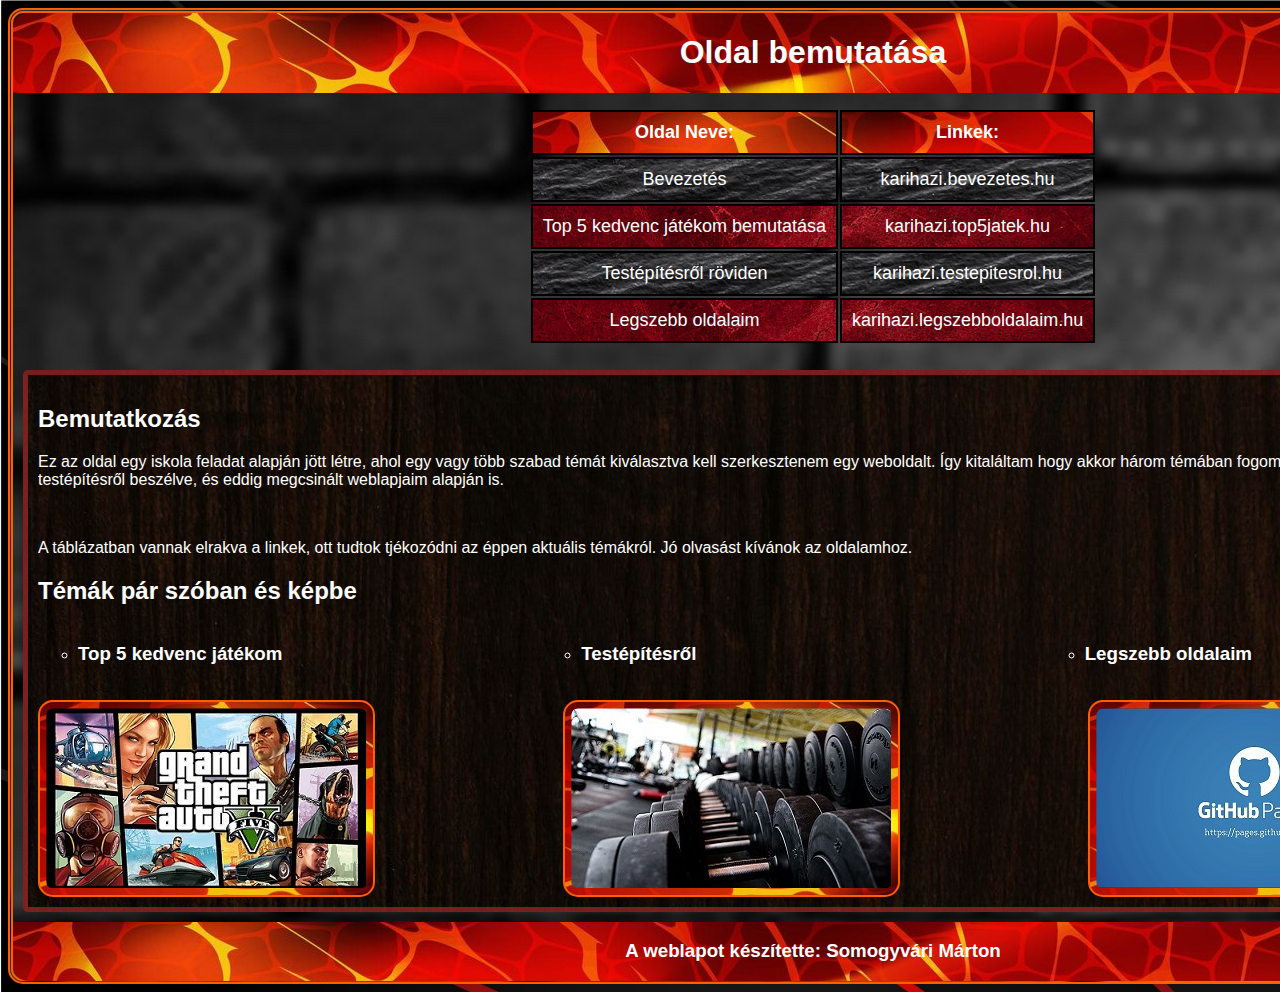
==== oldal1.html @ a076174c "Frissítések" ====
<!DOCTYPE html>
<html lang="hu">
<head>
    <meta charset="UTF-8">
    <meta http-equiv="X-UA-Compatible" content="IE=edge">
    <meta name="viewport" content="width=device-width, initial-scale=1.0">
    <meta name="keywords" content="Indioldal">
    <meta name="author" content="Somogyvári Márton">
    
    <link rel="stylesheet" href="style.css">
    <title>Somogyvári Márton</title>
</head>
<body>
    <main>
        <header>
            <h1>Oldal bemutatása</h1>
        </header>

        <br>
    
        <article>
            <h2>Bemutatkozás</h2>
            <p>Ez az oldal egy iskola feladat alapján jött létre, ahol egy vagy több szabad témát kiválasztva kell szerkesztenem egy weboldalt. Így kitaláltam hogy akkor három témában fogom megszerkeszteni, 5 kedvenc játékom, A testépítésről beszélve, és eddig megcsinált weblapjaim alapján is.</p>
            <br>
            <p>A táblázatban vannak elrakva a linkek, ott tudtok tjékozódni az éppen aktuális témákról. Jó olvasást kívánok az oldalamhoz.</p>
            <h2>Témák pár szóban és képbe</h2>
            <ul>
                <li><h3>Top 5 kedvenc játékom</h3></li>
                <li><h3>Testépítésről</h3></li>
                <li><h3>Legszebb oldalaim</h3></li>
            </ul>
            <div class="fotok">
                <img src="kepek/gta.jpg" alt="Top 5 Játék">
                <img src="kepek/terem.jpg" alt="Edzés">
                <img src="kepek/github.jpg" alt="Legszebb Oldalaim">
            </div>
        </article>

        <br>

        <aside>
            <table>
                <thead>
                    <tr>
                        <th>Oldal Neve:</th>
                        <th>Linkek:</th>
                    </tr>
                </thead>

                <tbody>
                    <tr>
                        <td>Bevezetés</td>
                        <td><a href="index.html">karihazi.bevezetes.hu</a></td>
                    </tr>
                
                    <tr>
                        <td>Top 5 kedvenc játékom bemutatása</td>
                        <td><a href="oldal2.html">karihazi.top5jatek.hu</a></td>
                    </tr>
                
                    <tr>
                        <td>Testépítésről röviden</td>
                        <td><a href="oldal1.html">karihazi.testepitesrol.hu</a></td>
                    </tr>

                    <tr>
                        <td>Legszebb oldalaim</td>
                        <td><a href="oldal3.html">karihazi.legszebboldalaim.hu</a></td>
                    </tr>
                </tbody>
            </table>
        </aside>

        <br>

        <footer>
            <h3>A weblapot készítette: Somogyvári Márton</h3>
        </footer>
    </main>
</body>
</html>
---- style.css ----
body{
    color: white;
    font-family: Verdana, Geneva, Tahoma, sans-serif;
    background-image: url(kepek/fekete.jpg);
}
main{
    background-image: url(kepek/tegla.jpg);
    display: grid;
    grid-template-columns: 2fr 1fr 1fr;
    grid-template-areas: 
    "h h h"
    "as as as"
    "ar ar ar"
    "f f f"
    ;

    /*A főrész arányai*/
    margin: auto;
    width: 1600px;
    border-radius: 15px;
    border:double 5px rgb(255, 94, 0); 
   }

b{
    background-color: red;
    color: black;
}

article{
 background-image: url(kepek/wood.jpg);
 grid-area: ar;

 /*Tartalom arányai*/
    border-radius: 5px;
 border:solid 5px rgba(165, 42, 42, 0.692); 
 margin: 10px;
 padding: 10px;
}
aside{
    text-align: center;
    margin: auto;
    padding: 15px;
    grid-area: as;

}
header{
    background-image: url(kepek/magma.jpg);
    text-align: center;
    grid-area: h;

    /*Cím arányai*/
    border-top-left-radius: 15px;
    border-top-right-radius: 15px;
}

footer{
background-image: url(kepek/magma.jpg);
 border-bottom-left-radius: 15px ;
 border-bottom-right-radius: 15px ;
 margin-bottom: -20px;
 grid-area: f;

 /*Tartalom arányai*/
 text-align: center;
 padding: auto;
}

/*Táblázat arányai*/
td, th{
    border:2px solid black;
    padding: 10px;
    font-size: 18px;;
}

tbody tr:nth-child(even){
    background-image: url(kepek/rstone1.jpg);
}
tbody tr:nth-child(odd){
    background-image: url(kepek/bstone1.jpg);
}
thead {
    background-image: url(kepek/magma.jpg);
}

/*képek*/
.fotok{
    display: grid;
    grid-template-columns: repeat(auto-fit, minmax(150px, 1fr));
    gap:25px;
}

img{

    border-radius: 15px;
    border: solid 2px rgb(255, 94, 0); 
    background-image: url(kepek/magma.jpg);
    padding: .4rem; 
    transition: all 0.3s linear;
}

img:hover{
    filter: blur(5px);

}

ul{
    list-style-type: circle;
    display: grid;
    grid-template-columns: repeat(auto-fit, minmax(150px, 1fr));
}

/*második oldal*/
.jatektipusok{
    display: grid;
    grid-template-columns: 1fr;
}

/*linkek*/
a{
    font-family: Verdana, Geneva, Tahoma, sans-serif;
    text-decoration: none;
    color: white;
}

@media only screen and (max-width:500px){
    main{
        display: grid;
        grid-template-columns: 1fr ;
        grid-template-areas: 
        "h "
        "ar "
        "as "
        "f "
        ;
    }
}
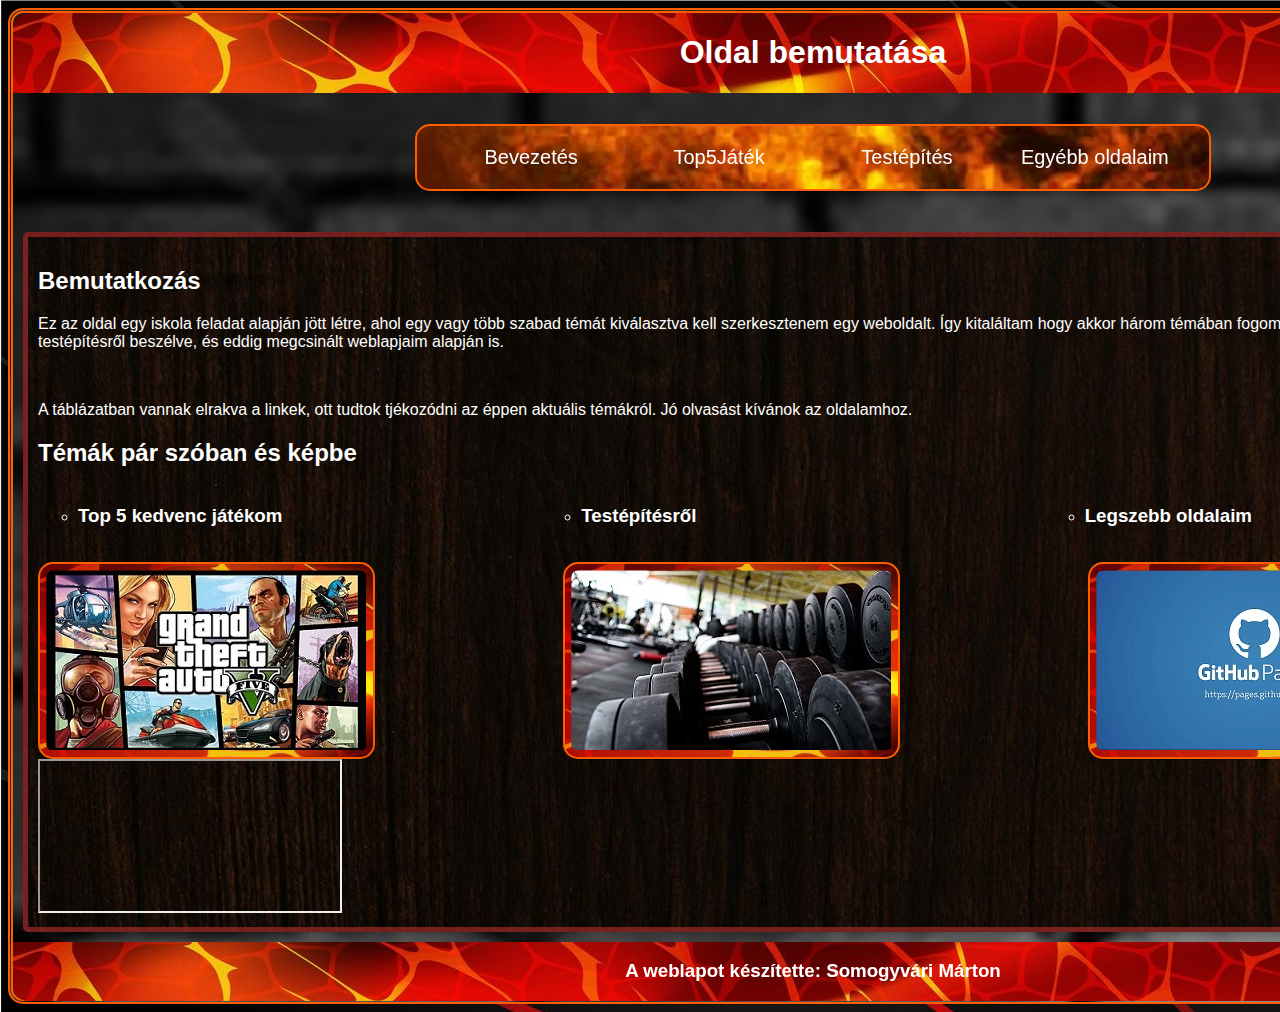
==== commit 716e85bf: "okés" ====
--- a/oldal1.html
+++ b/oldal1.html
@@ -34,41 +34,20 @@
                 <img src="kepek/terem.jpg" alt="Edzés">
                 <img src="kepek/github.jpg" alt="Legszebb Oldalaim">
             </div>
+            <iframe src="https://www.youtube.com/embed/watch?v=hfJ4Km46A-0"></iframe>
         </article>
 
         <br>
 
         <aside>
-            <table>
-                <thead>
-                    <tr>
-                        <th>Oldal Neve:</th>
-                        <th>Linkek:</th>
-                    </tr>
-                </thead>
-
-                <tbody>
-                    <tr>
-                        <td>Bevezetés</td>
-                        <td><a href="index.html">karihazi.bevezetes.hu</a></td>
-                    </tr>
-                
-                    <tr>
-                        <td>Top 5 kedvenc játékom bemutatása</td>
-                        <td><a href="oldal2.html">karihazi.top5jatek.hu</a></td>
-                    </tr>
-                
-                    <tr>
-                        <td>Testépítésről röviden</td>
-                        <td><a href="oldal1.html">karihazi.testepitesrol.hu</a></td>
-                    </tr>
-
-                    <tr>
-                        <td>Legszebb oldalaim</td>
-                        <td><a href="oldal3.html">karihazi.legszebboldalaim.hu</a></td>
-                    </tr>
-                </tbody>
-            </table>
+            <nav class="menu">
+                <ul>
+                    <li><a href="index.html" >Bevezetés</a></li>
+                    <li><a href="oldal2.html" >Top5Játék</a></li>
+                    <li><a href="oldal1.html" >Testépítés</a></li>
+                    <li><a href="oldal3.html" >Egyébb oldalaim</a></li>
+                </ul>
+            </nav>
         </aside>
 
         <br>
--- a/style.css
+++ b/style.css
@@ -24,6 +24,7 @@
 b{
     background-color: red;
     color: black;
+    border-radius: 5px;
 }
 
 article{
@@ -115,11 +116,30 @@
     grid-template-columns: 1fr;
 }
 
-/*linkek*/
+/*linkek, menü*/
 a{
     font-family: Verdana, Geneva, Tahoma, sans-serif;
+    font-size: 20px;
     text-decoration: none;
     color: white;
+    padding: 20px;
+    border-radius: 15px;
+}
+
+li a:hover{
+    color: rgb(255, 94, 0);
+    background-image: url(kepek/bstone1.jpg);
+}
+
+.menu ul{
+    display: grid;
+    grid-template-columns: 1fr 1fr 1fr 1fr;
+    list-style: none;
+    border-radius: 15px;
+    padding: 20px;
+    background-image: url(kepek/sunfire.jpg);
+    border:2px solid rgb(255, 94, 0);
+    position: relative;
 }
 
 @media only screen and (max-width:500px){
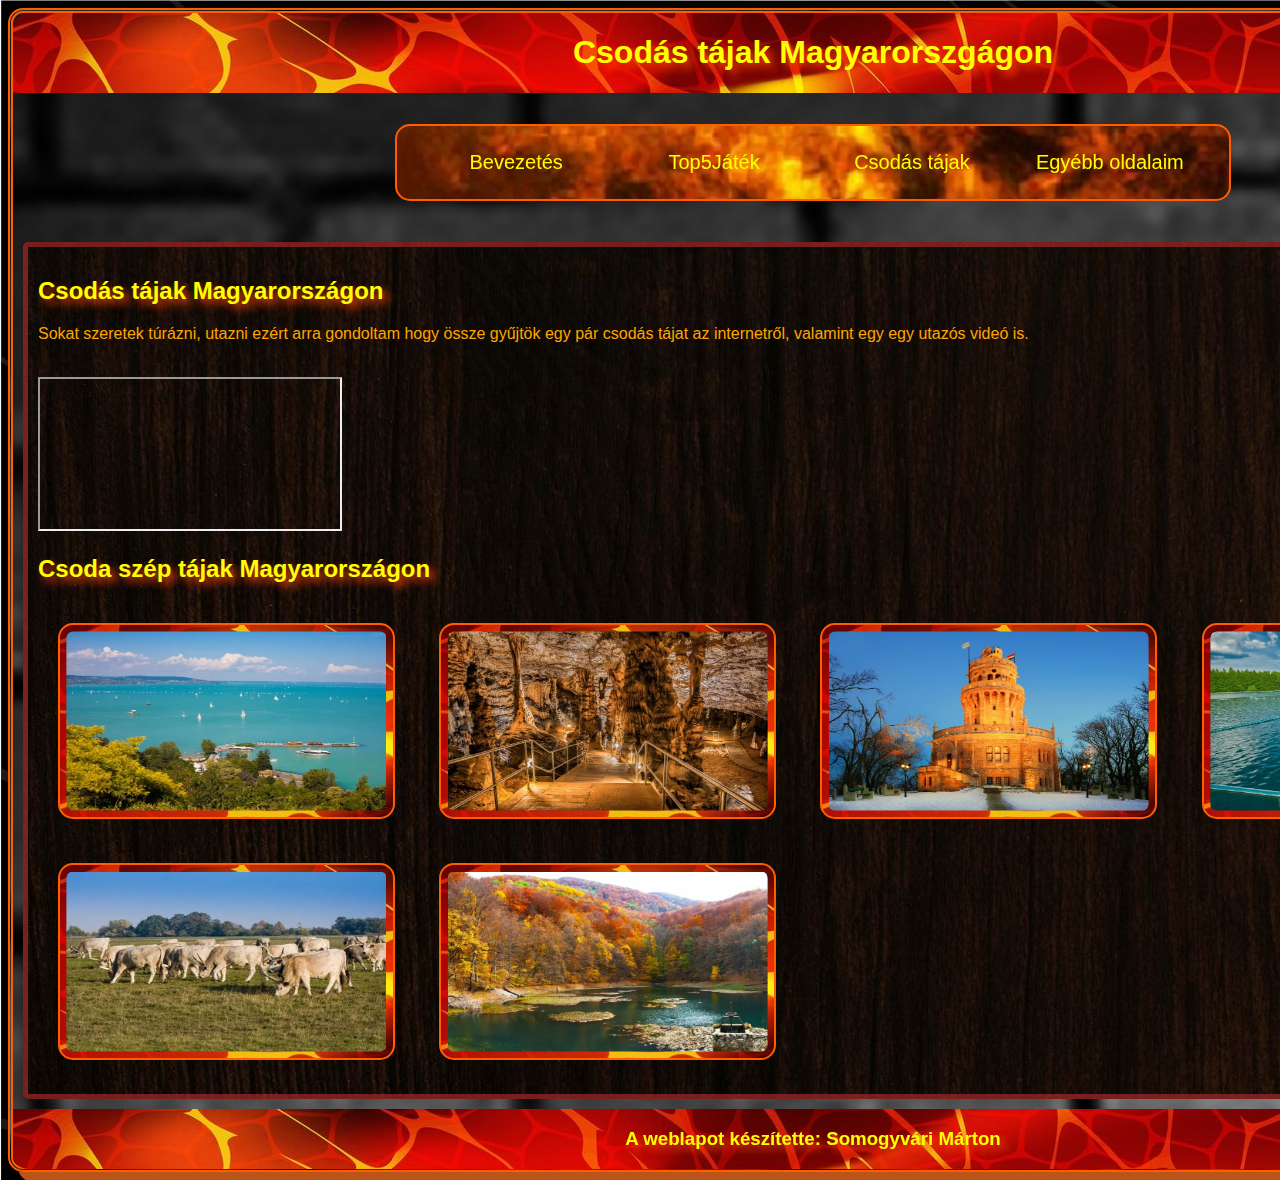
==== commit 515eb697: "Weblap kész" ====
--- a/oldal1.html
+++ b/oldal1.html
@@ -13,28 +13,27 @@
 <body>
     <main>
         <header>
-            <h1>Oldal bemutatása</h1>
+            <h1>Csodás tájak Magyarorszgágon</h1>
         </header>
 
         <br>
     
         <article>
-            <h2>Bemutatkozás</h2>
-            <p>Ez az oldal egy iskola feladat alapján jött létre, ahol egy vagy több szabad témát kiválasztva kell szerkesztenem egy weboldalt. Így kitaláltam hogy akkor három témában fogom megszerkeszteni, 5 kedvenc játékom, A testépítésről beszélve, és eddig megcsinált weblapjaim alapján is.</p>
+            <h2>Csodás tájak Magyarországon</h2>
+            <p>Sokat szeretek túrázni, utazni ezért arra gondoltam hogy össze gyűjtök egy pár csodás tájat az internetről, valamint egy egy utazós videó is.</p>
             <br>
-            <p>A táblázatban vannak elrakva a linkek, ott tudtok tjékozódni az éppen aktuális témákról. Jó olvasást kívánok az oldalamhoz.</p>
-            <h2>Témák pár szóban és képbe</h2>
-            <ul>
-                <li><h3>Top 5 kedvenc játékom</h3></li>
-                <li><h3>Testépítésről</h3></li>
-                <li><h3>Legszebb oldalaim</h3></li>
-            </ul>
-            <div class="fotok">
-                <img src="kepek/gta.jpg" alt="Top 5 Játék">
-                <img src="kepek/terem.jpg" alt="Edzés">
-                <img src="kepek/github.jpg" alt="Legszebb Oldalaim">
+            <iframe src="https://www.youtube.com/embed/watch?v=uu_B4ywAhOM"  weight="600px"></iframe>
+            <br>
+            <h2>Csoda szép tájak Magyarországon</h2>
+            <div class="fotok2">
+                <img src="kepek/balatonitihany.png" alt="Balaton Tohanyban" title="Balaton Tihanyban">
+                <img src="kepek/csepkobarlang.png" alt="Csepkő barlang" title="Csepkő Barlang">
+                <img src="kepek/erzsebetkilatojanoshegy.png" alt="Erzsébet Kilátó János Hegyen" title="Erzsébet Kilátó János Hegyen">
+                <img src="kepek/hevizito.png" alt="Hévizi tó" title="Hévizi tó">
+                <img src="kepek/hortobagy.png" alt="Hortóbágy" title="Hortóbágy">
+                <img src="kepek/osziszalajkavolgy.png" alt="Őszi Szalajka Völgy" title="Őszi Szalajka Völgy">
             </div>
-            <iframe src="https://www.youtube.com/embed/watch?v=hfJ4Km46A-0"></iframe>
+                
         </article>
 
         <br>
@@ -44,7 +43,7 @@
                 <ul>
                     <li><a href="index.html" >Bevezetés</a></li>
                     <li><a href="oldal2.html" >Top5Játék</a></li>
-                    <li><a href="oldal1.html" >Testépítés</a></li>
+                    <li><a href="oldal1.html" >Csodás tájak</a></li>
                     <li><a href="oldal3.html" >Egyébb oldalaim</a></li>
                 </ul>
             </nav>
--- a/style.css
+++ b/style.css
@@ -1,5 +1,5 @@
 body{
-    color: white;
+    color: orange;
     font-family: Verdana, Geneva, Tahoma, sans-serif;
     background-image: url(kepek/fekete.jpg);
 }
@@ -18,9 +18,14 @@
     margin: auto;
     width: 1600px;
     border-radius: 15px;
-    border:double 5px rgb(255, 94, 0); 
+    border: double 5px rgb(255, 94, 0); 
+    box-shadow: 10px 10px rgb(187, 84, 24);
    }
 
+h1,h2,h3{
+    color: yellow;
+    text-shadow: 5px 5px 8px orangered;
+}
 b{
     background-color: red;
     color: black;
@@ -90,13 +95,18 @@
     gap:25px;
 }
 
+.fotok2{
+    margin:auto;
+}
 img{
-
+    margin:20px;
     border-radius: 15px;
     border: solid 2px rgb(255, 94, 0); 
     background-image: url(kepek/magma.jpg);
     padding: .4rem; 
     transition: all 0.3s linear;
+    width: 320px;
+    height: 180px;
 }
 
 img:hover{
@@ -105,11 +115,14 @@
 }
 
 ul{
+    
     list-style-type: circle;
     display: grid;
     grid-template-columns: repeat(auto-fit, minmax(150px, 1fr));
 }
-
+li{
+        padding: 5px;
+}
 /*második oldal*/
 .jatektipusok{
     display: grid;
@@ -121,7 +134,7 @@
     font-family: Verdana, Geneva, Tahoma, sans-serif;
     font-size: 20px;
     text-decoration: none;
-    color: white;
+    color: yellow;
     padding: 20px;
     border-radius: 15px;
 }
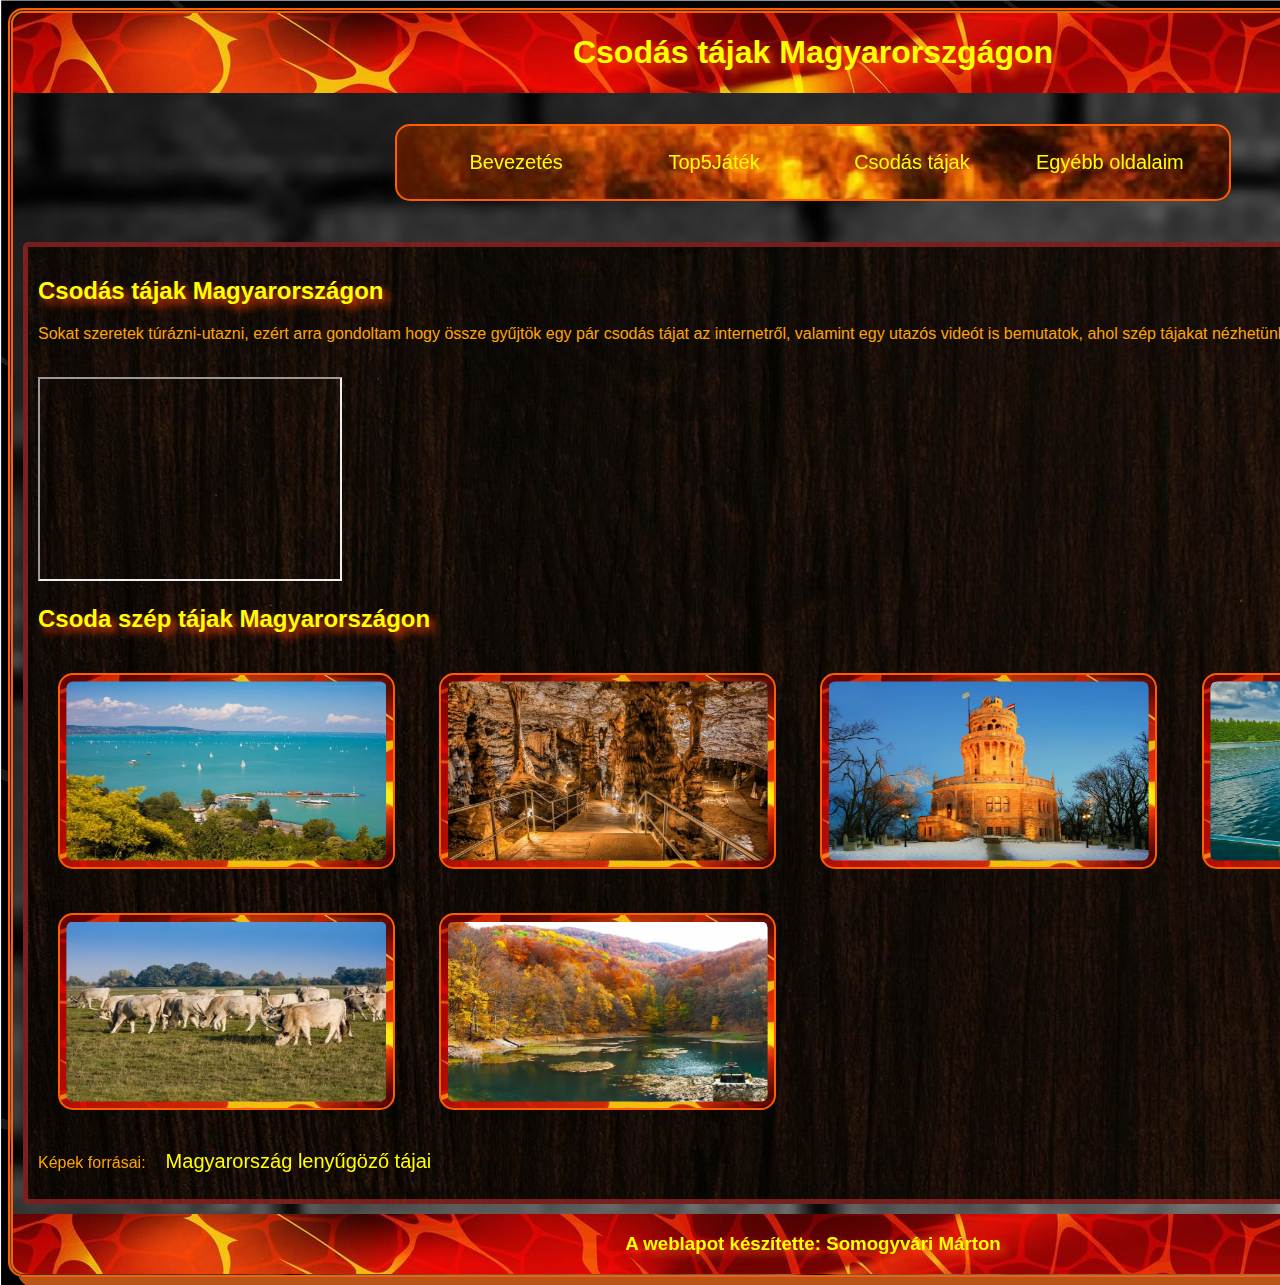
==== commit 1af00bea: "helyeírási hibák javítása" ====
--- a/oldal1.html
+++ b/oldal1.html
@@ -20,9 +20,9 @@
     
         <article>
             <h2>Csodás tájak Magyarországon</h2>
-            <p>Sokat szeretek túrázni, utazni ezért arra gondoltam hogy össze gyűjtök egy pár csodás tájat az internetről, valamint egy egy utazós videó is.</p>
+            <p>Sokat szeretek túrázni-utazni, ezért arra gondoltam hogy össze gyűjtök egy pár csodás tájat az internetről, valamint egy utazós videót is bemutatok, ahol szép tájakat nézhetünk 7 órán keresztül.</p>
             <br>
-            <iframe src="https://www.youtube.com/embed/watch?v=uu_B4ywAhOM"  weight="600px"></iframe>
+            <iframe src="https://www.youtube.com/embed/watch?v=uu_B4ywAhOM"  weight="600px" height="200px"></iframe>
             <br>
             <h2>Csoda szép tájak Magyarországon</h2>
             <div class="fotok2">
@@ -32,6 +32,7 @@
                 <img src="kepek/hevizito.png" alt="Hévizi tó" title="Hévizi tó">
                 <img src="kepek/hortobagy.png" alt="Hortóbágy" title="Hortóbágy">
                 <img src="kepek/osziszalajkavolgy.png" alt="Őszi Szalajka Völgy" title="Őszi Szalajka Völgy">
+                <p>Képek forrásai:<a href="https://www.invia.hu/blog/magyarorszag-lenyugozo-tajai/" target="_blank">Magyarország lenyűgöző tájai</a></p>
             </div>
                 
         </article>
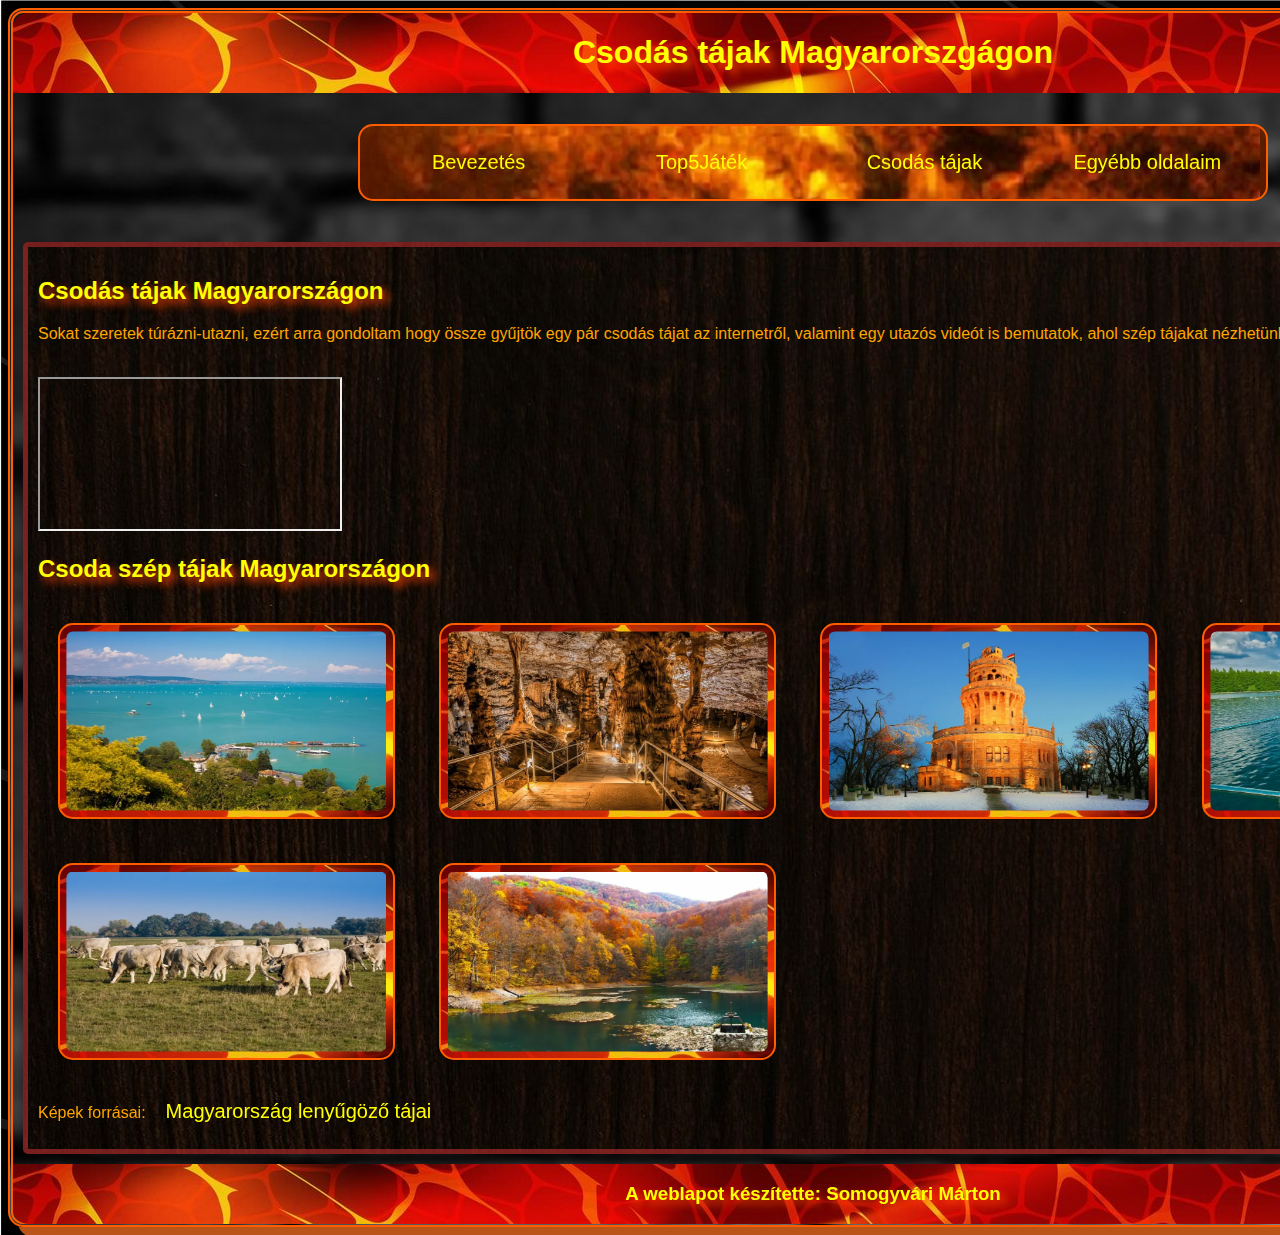
==== commit 6eb1d66b: "bug fix" ====
--- a/oldal1.html
+++ b/oldal1.html
@@ -22,7 +22,7 @@
             <h2>Csodás tájak Magyarországon</h2>
             <p>Sokat szeretek túrázni-utazni, ezért arra gondoltam hogy össze gyűjtök egy pár csodás tájat az internetről, valamint egy utazós videót is bemutatok, ahol szép tájakat nézhetünk 7 órán keresztül.</p>
             <br>
-            <iframe src="https://www.youtube.com/embed/watch?v=uu_B4ywAhOM"  weight="600px" height="200px"></iframe>
+            <iframe src="https://www.youtube.com/embed/watch?v=uu_B4ywAhOM"></iframe>
             <br>
             <h2>Csoda szép tájak Magyarországon</h2>
             <div class="fotok2">
--- a/style.css
+++ b/style.css
@@ -119,6 +119,7 @@
     list-style-type: circle;
     display: grid;
     grid-template-columns: repeat(auto-fit, minmax(150px, 1fr));
+    gap:25px
 }
 li{
         padding: 5px;
@@ -155,6 +156,7 @@
     position: relative;
 }
 
+
 @media only screen and (max-width:500px){
     main{
         display: grid;
